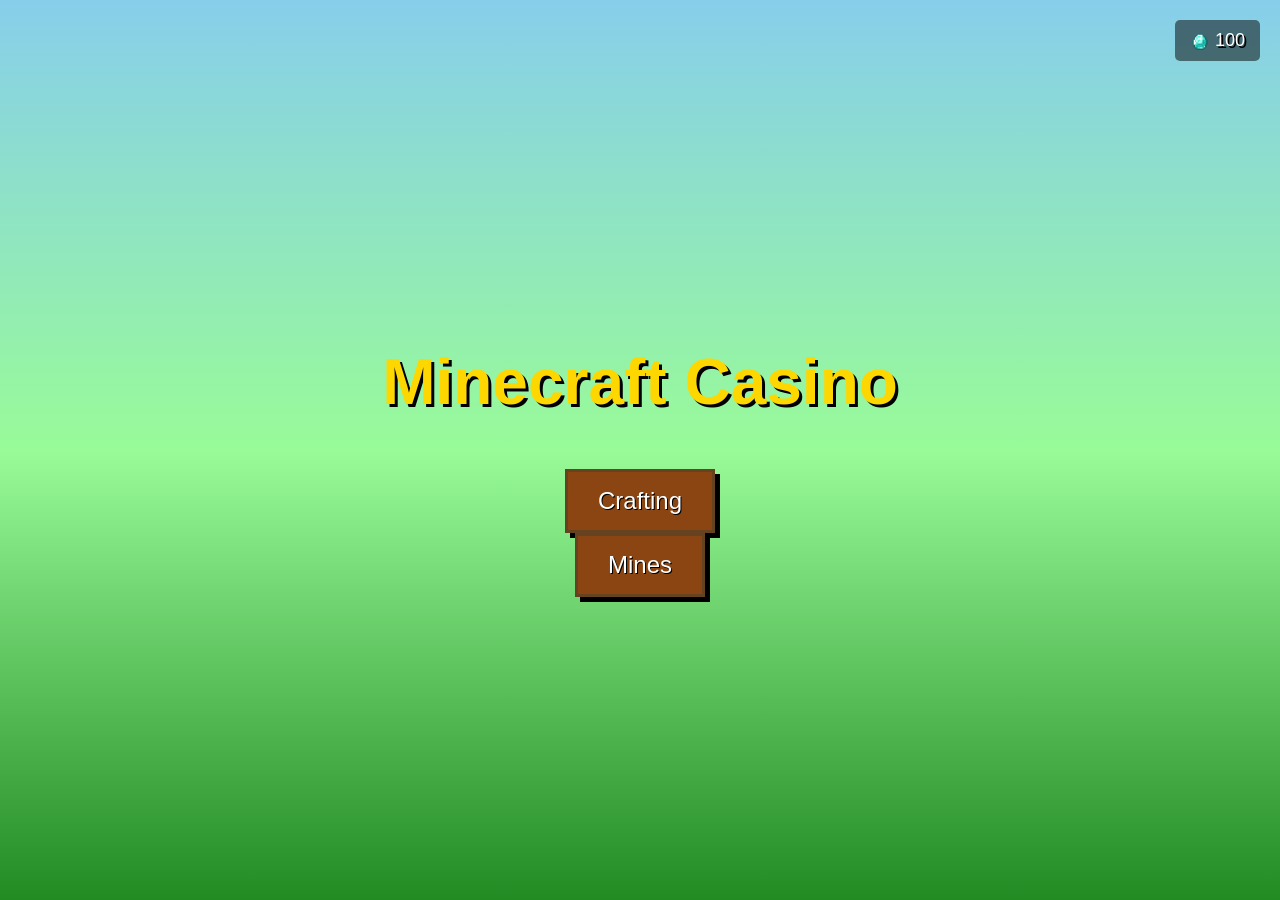
==== index.html @ fe23f228 "Add files via upload" ====
<!DOCTYPE html>
<html lang="en">
<head>
<meta charset="UTF-8">
<title>Minecraft Casino</title>
<link rel="stylesheet" href="style.css">
<link href="https://fonts.cdnfonts.com/css/minecraft-3" rel="stylesheet">
<style>
    body {
      font-family: 'Minecraft', sans-serif;
    }
  </style>
</head>

<body>

<!-- Diamond display -->
<div id="diamonds">
  <img src="diamond.png" style="width:20px;"> 100
</div>

<h1>Minecraft Casino</h1>

<!-- Button to open the crafting page -->
<button onclick="openCrafting()">Crafting</button>
<button onclick="openMines()">Mines</button>

<script src="script.js"></script>
</body>
</html>
---- style.css ----
/* Minecraft Casino Styles */

body {
    font-family: 'Minecraft', sans-serif;
    background: linear-gradient(to bottom, #87CEEB 0%, #98FB98 50%, #228B22 100%);
    margin: 0;
    padding: 0;
    display: flex;
    flex-direction: column;
    align-items: center;
    justify-content: center;
    min-height: 100vh;
    color: #FFFFFF;
    text-shadow: 2px 2px 0px #000000;
}

#diamonds {
    position: absolute;
    top: 20px;
    right: 20px;
    background: rgba(0, 0, 0, 0.5);
    padding: 10px 15px;
    border-radius: 5px;
    font-size: 18px;
    display: flex;
    align-items: center;
    gap: 5px;
}

h1 {
    font-size: 4em;
    margin-bottom: 50px;
    text-align: center;
    color: #FFD700;
    text-shadow: 3px 3px 0px #000000;
}

button {
    background: #8B4513;
    border: 3px solid #654321;
    color: #FFFFFF;
    font-size: 1.5em;
    padding: 15px 30px;
    cursor: pointer;
    font-family: 'Minecraft', sans-serif;
    text-shadow: 1px 1px 0px #000000;
    box-shadow: 5px 5px 0px #000000;
    transition: all 0.1s;
}

button:hover {
    background: #A0522D;
    transform: translate(2px, 2px);
    box-shadow: 3px 3px 0px #000000;
}

button:active {
    transform: translate(5px, 5px);
    box-shadow: 0px 0px 0px #000000;
}
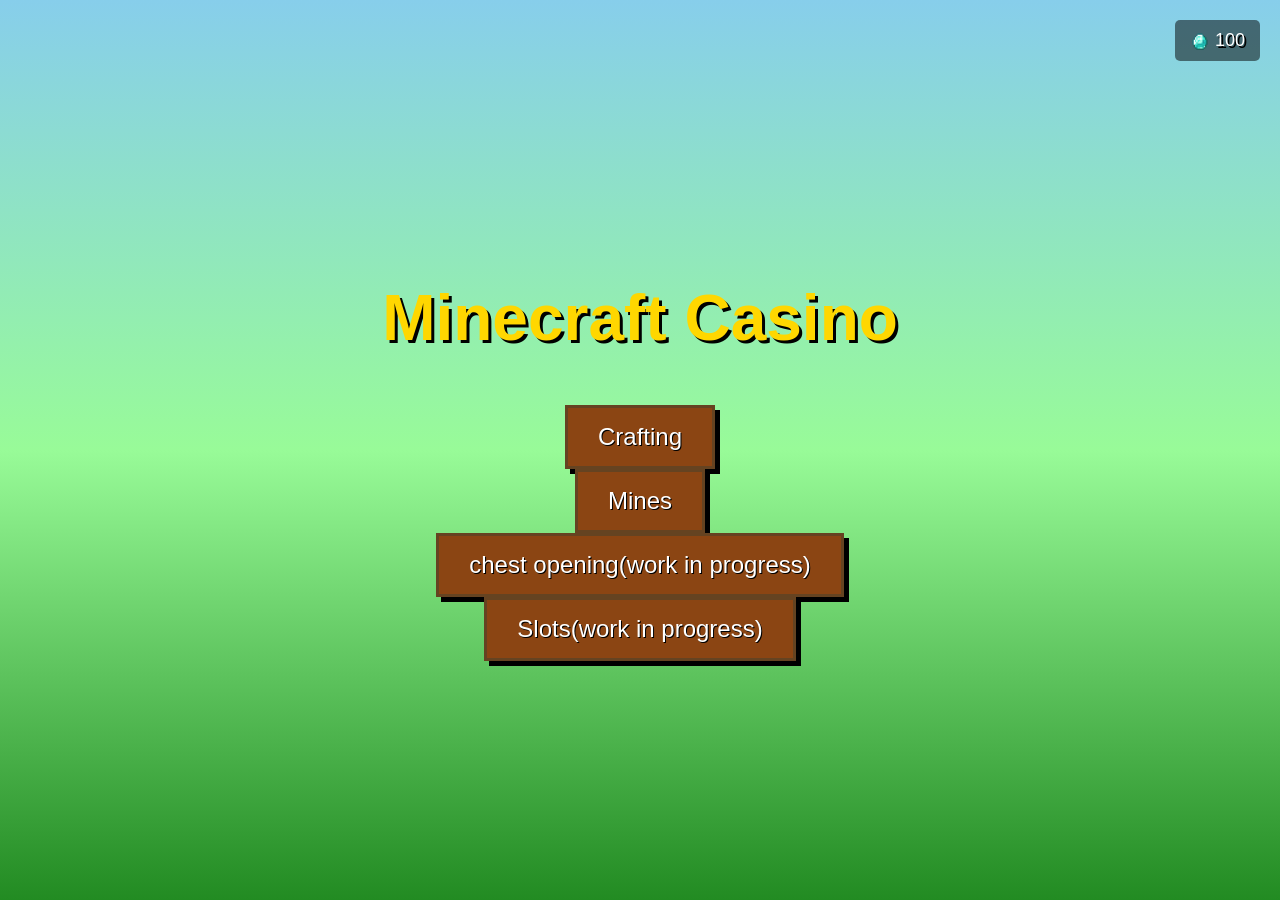
==== commit 4c49a65f: "Update index.html" ====
--- a/index.html
+++ b/index.html
@@ -3,6 +3,7 @@
 <head>
 <meta charset="UTF-8">
 <title>Minecraft Casino</title>
+<link rel="icon" type="image/png" href="diamond.png">
 <link rel="stylesheet" href="style.css">
 <link href="https://fonts.cdnfonts.com/css/minecraft-3" rel="stylesheet">
 <style>
@@ -24,7 +25,9 @@
 <!-- Button to open the crafting page -->
 <button onclick="openCrafting()">Crafting</button>
 <button onclick="openMines()">Mines</button>
+<button onclick="openChest()">chest opening(work in progress)</button>
+<button onclick="openSlots()">Slots(work in progress)</button>
 
 <script src="script.js"></script>
 </body>
-</html>+</html>
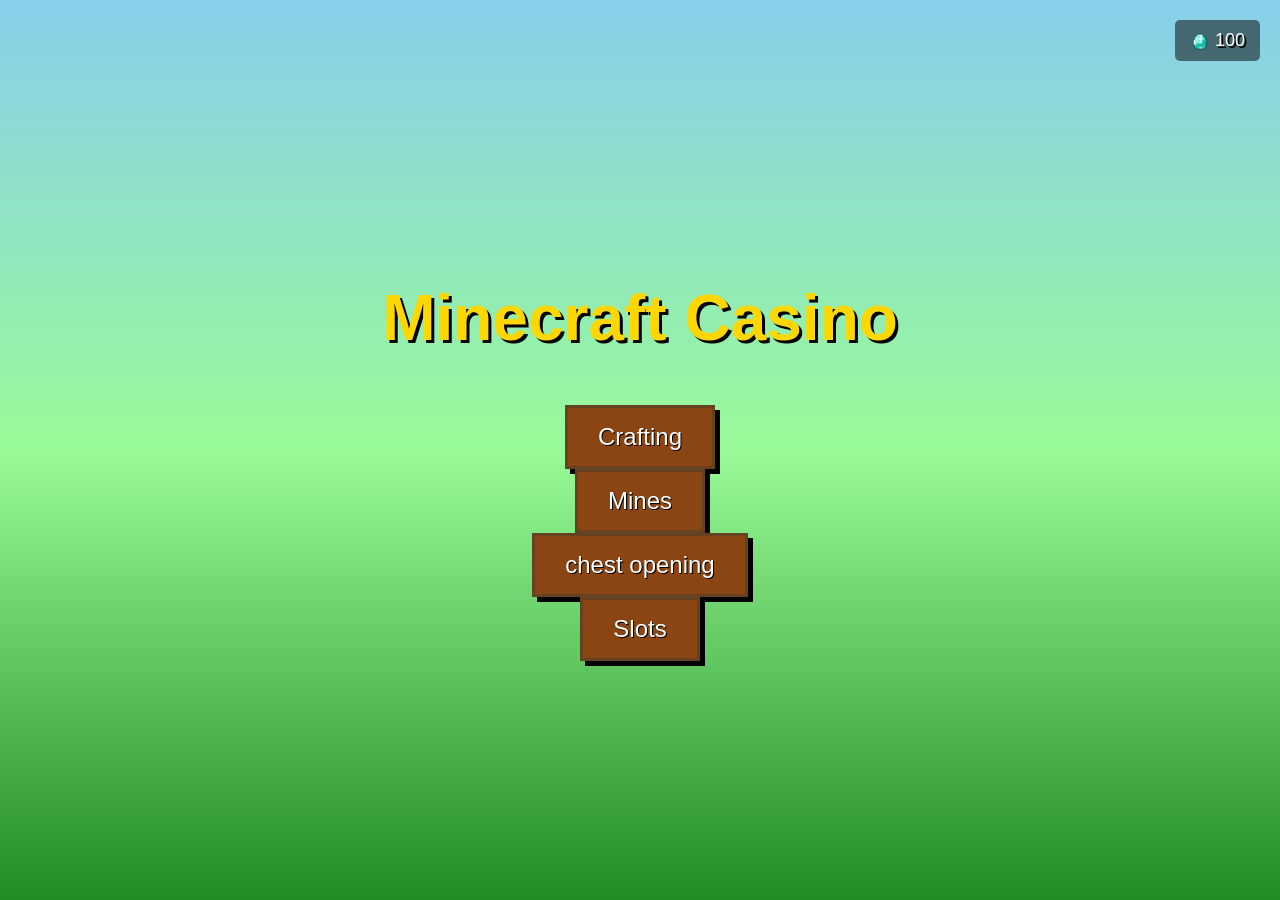
==== commit 5c0e0dc9: "Update index.html" ====
--- a/index.html
+++ b/index.html
@@ -25,8 +25,8 @@
 <!-- Button to open the crafting page -->
 <button onclick="openCrafting()">Crafting</button>
 <button onclick="openMines()">Mines</button>
-<button onclick="openChest()">chest opening(work in progress)</button>
-<button onclick="openSlots()">Slots(work in progress)</button>
+<button onclick="openChest()">chest opening</button>
+<button onclick="openSlots()">Slots</button>
 
 <script src="script.js"></script>
 </body>
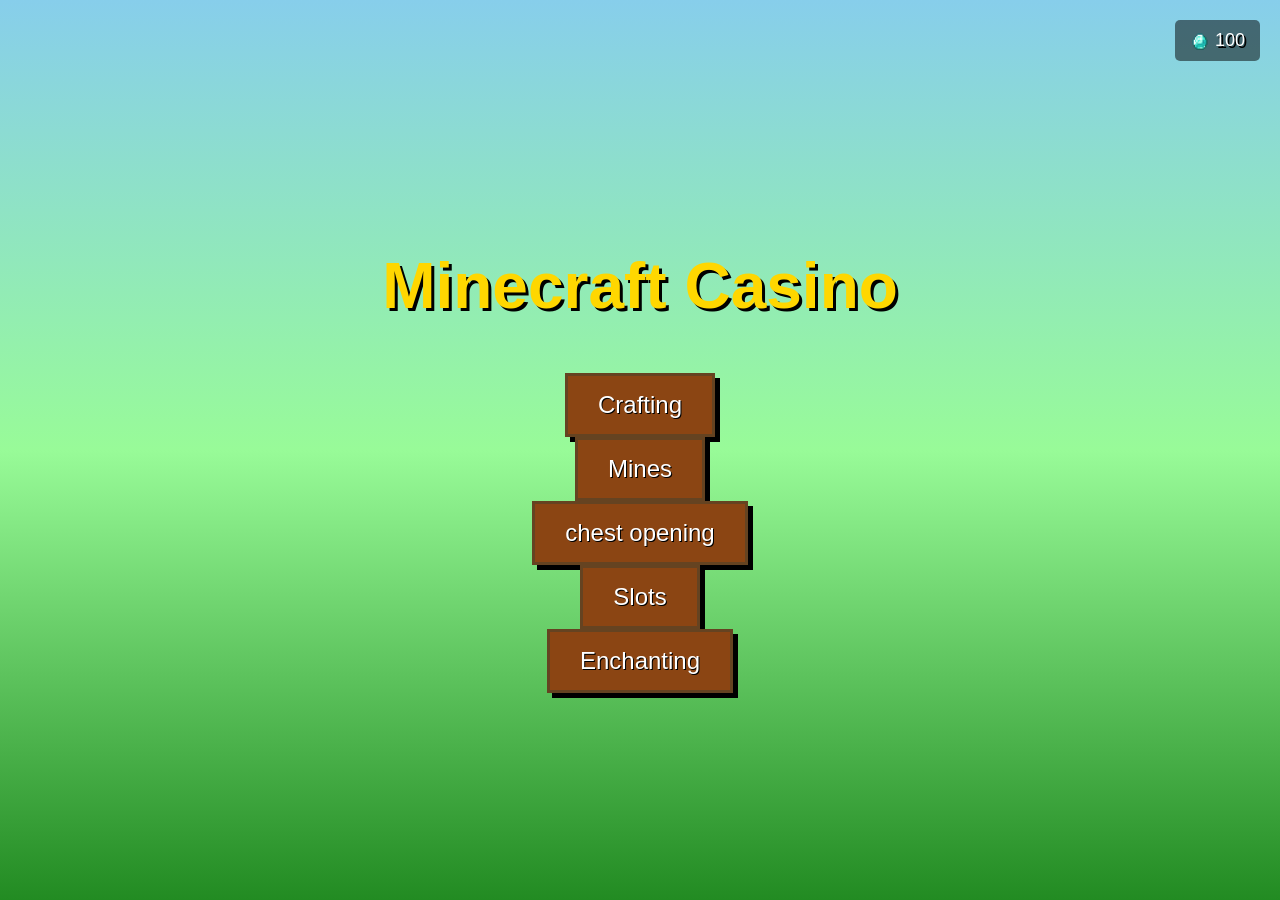
==== commit c20ca249: "entchanting" ====
--- a/index.html
+++ b/index.html
@@ -27,6 +27,7 @@
 <button onclick="openMines()">Mines</button>
 <button onclick="openChest()">chest opening</button>
 <button onclick="openSlots()">Slots</button>
+<button onclick="openEnchanting()">Enchanting</button>
 
 <script src="script.js"></script>
 </body>
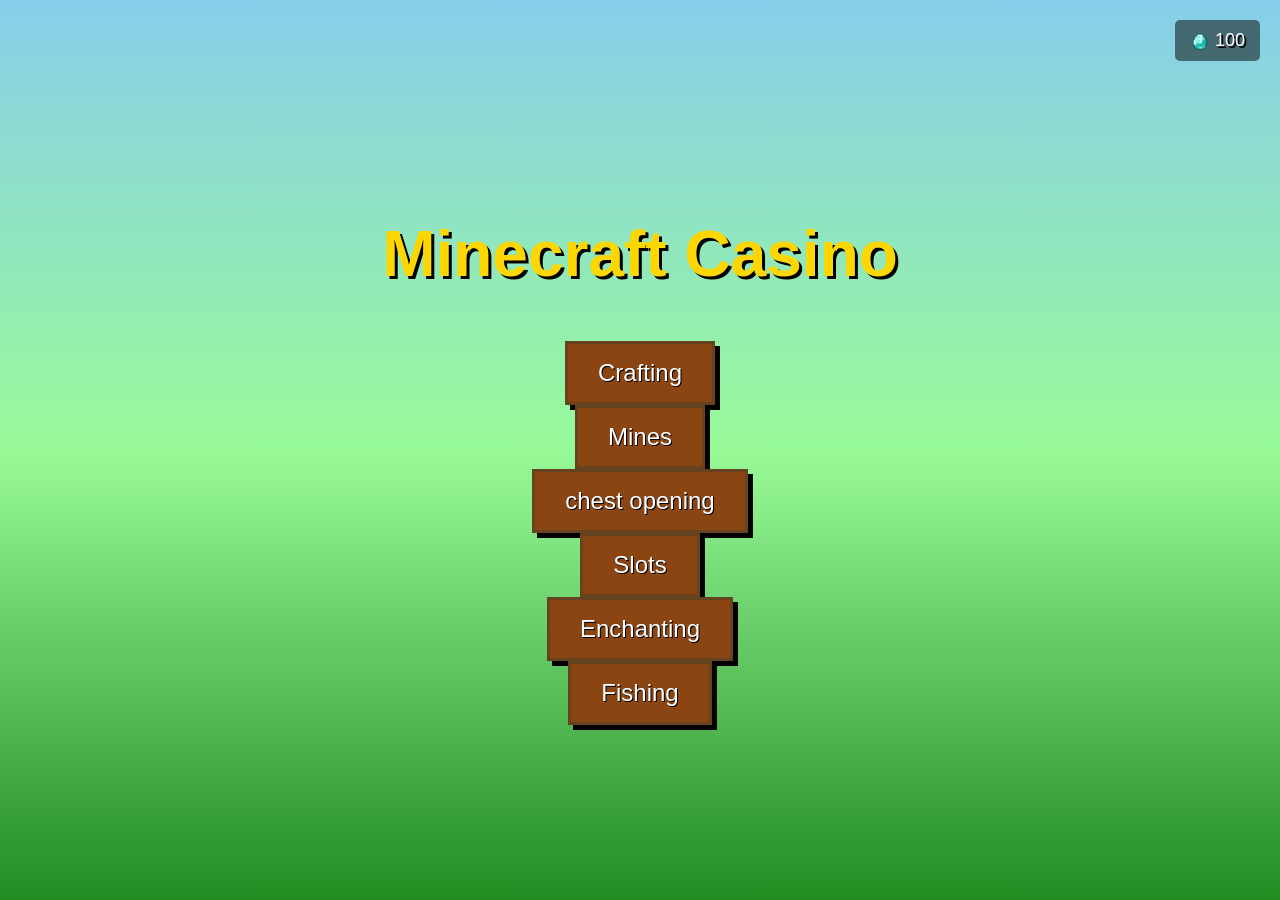
==== commit 31a7b91c: "fishing" ====
--- a/index.html
+++ b/index.html
@@ -28,6 +28,7 @@
 <button onclick="openChest()">chest opening</button>
 <button onclick="openSlots()">Slots</button>
 <button onclick="openEnchanting()">Enchanting</button>
+<button onclick="openFishing()">Fishing</button>
 
 <script src="script.js"></script>
 </body>
